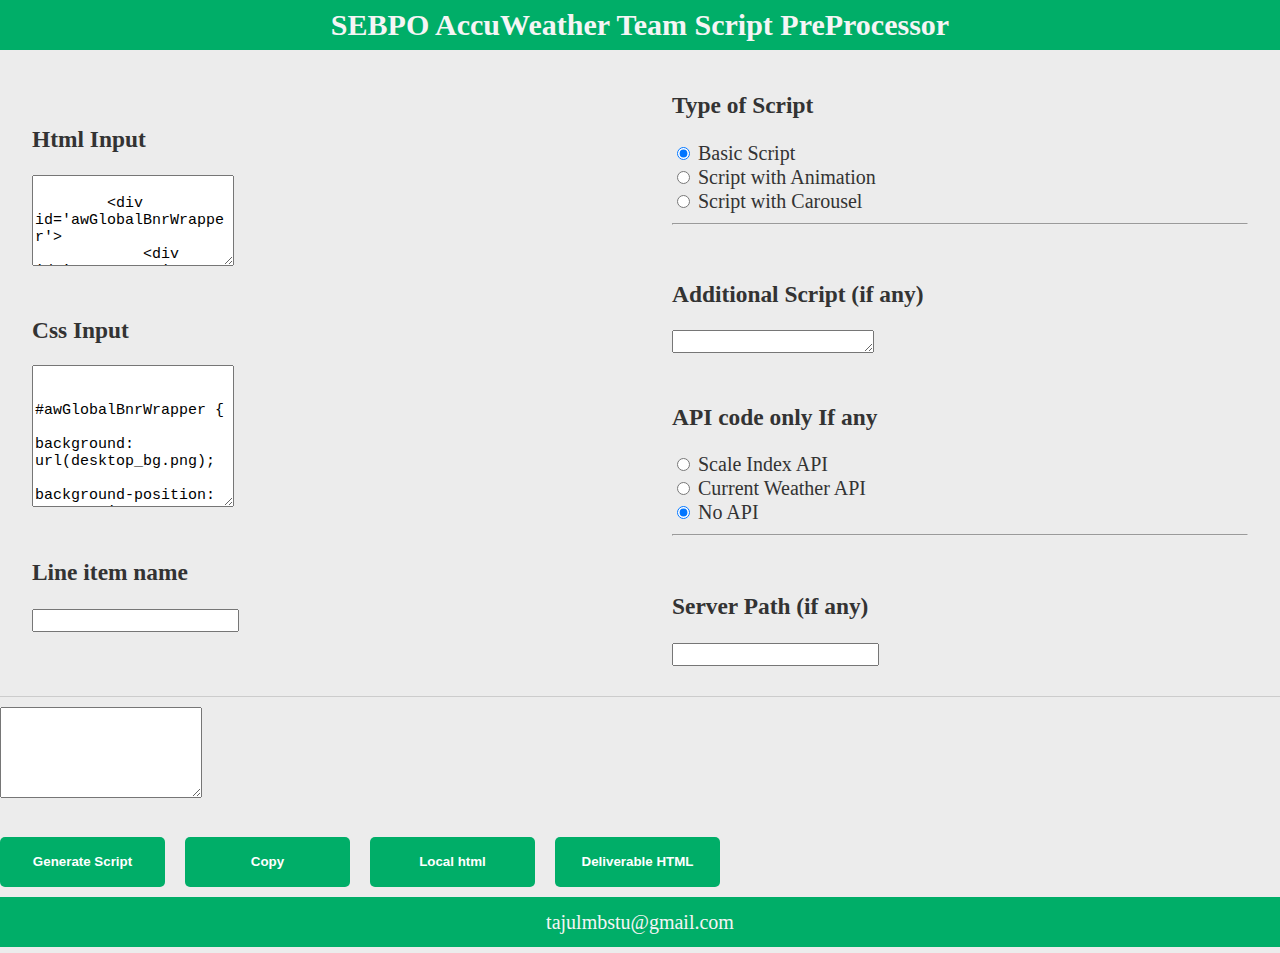
==== index.html @ 22383664 "initialized with a basic setup" ====
<!DOCTYPE html>
<html lang="en">

<head>
    <meta charset="UTF-8">
    <meta http-equiv="X-UA-Compatible" content="IE=edge">
    <meta name="viewport" content="width=device-width, initial-scale=1.0">
    <title> SEBPO AccuWeather Team Code PreProcessor </title>
    <link href="https://cdn.jsdelivr.net/npm/bootstrap@5.1.3/dist/css/bootstrap.min.css" rel="stylesheet"
        integrity="sha384-1BmE4kWBq78iYhFldvKuhfTAU6auU8tT94WrHftjDbrCEXSU1oBoqyl2QvZ6jIW3" crossorigin="anonymous">
    <!-- customized style -->
    <link rel="stylesheet" href="./assets/css/style.css">
</head>

<body>
    <div class="grid-container">
        <header class="header">
            <h2>SEBPO AccuWeather Team Script PreProcessor</h2>
        </header>
        <main class="main">
            <div class="content">
                <div class="wrapper">
                    <div class="form-group">
                        <h3> Html Input </h3>
                        <textarea class="form-control" id="htmlInput" rows="5"></textarea>
                    </div>
                    <br />
                    <div class="form-group">
                        <h3> Css Input </h3>
                        <textarea class="form-control" id="cssInput" rows="8"></textarea>
                    </div>
                    <br />
                    <div class="form-group">
                        <h3> Line item name </h3>
                        <input class="form-control" id="lineItemName">
                    </div>
                </div>
                <div class="wrapper">
                    <div>
                        <h3> Type of Script </h3>
                        <div class="form-check form-check-inline">
                            <input class="form-check-input" type="radio" name="scriptTypeRadioOptions" id="basicScript"
                                value="basicScript" checked>
                            <label class="form-check-label" for="inlineRadio1">Basic Script</label>
                        </div>
                        <div class="form-check form-check-inline">
                            <input class="form-check-input" type="radio" name="scriptTypeRadioOptions"
                                id="scriptWithAnimation" value="scriptWithAnimation">
                            <label class="form-check-label" for="inlineRadio2"> Script with Animation </label>
                        </div>
                        <div class="form-check form-check-inline">
                            <input class="form-check-input" type="radio" name="scriptTypeRadioOptions"
                                id="scriptWithCarousel" value="scriptWithCarousel">
                            <label class="form-check-label" for="inlineRadio2"> Script with Carousel </label>
                        </div>
                        <hr />
                        <div class="form-group">
                            <textarea class="form-control" id="carouselScriptInput" rows="2"></textarea>
                        </div>
                    </div>
                    <br />
                    <div class="form-group">
                        <h3> Additional Script (if any) </h3>
                        <textarea class="form-control" id="scriptInput" rows="1"></textarea>
                    </div>
                    <br />
                    <div class="form-group">
                        <h3> API code only If any </h3>
                        <div class="form-check form-check-inline">
                            <input class="form-check-input" type="radio" name="apiType" id="scaleAPI"
                                value="scaleAPI">
                            <label class="form-check-label" for="inlineRadio1">Scale Index API</label>
                        </div>
                        <div class="form-check form-check-inline">
                            <input class="form-check-input" type="radio" name="apiType" id="currentWeather"
                                value="currentWeather">
                            <label class="form-check-label" for="inlineRadio1">Current Weather API</label>
                        </div>
                        <div class="form-check form-check-inline">
                            <input class="form-check-input" type="radio" name="apiType" id="noapi"
                                value="noapi" checked>
                            <label class="form-check-label" for="inlineRadio1">No API</label>
                        </div>
                        <hr />
                        <textarea class="form-control" id="apiScriptInput" rows="3"></textarea>
                    </div>
                    <br />
                    <div class="form-group">
                        <h3> Server Path (if any) </h3>
                        <input class="form-control" id="serverPath">
                    </div>
                </div>
                <div>
                </div>
            </div>
            <div class="container containerForOutput">
                <div class="form-group">
                    <!-- <h3> Prepared Script </h3> -->
                    <textarea class="form-control" id="output" rows="5"></textarea>
                </div>
                <br />
                <button class="button btnFade btnBlueGreen" id="getResult" onclick="showResult()">Generate
                    Script</button>
                <button class="button btnFade btnBlueGreen"
                    onclick="document.getElementById('output').select();document.execCommand('copy')">
                    Copy
                </button>
                <button class="button btnFade btnBlueGreen" id="saveAsLocalFile">Local html</button>
                <button class="button btnFade btnBlueGreen" id="saveAsDeliverableFile">Deliverable HTML</button>
                <div class="clear"></div>
            </div>
        </main>
        <footer class="footer">
            tajulmbstu@gmail.com
        </footer>
    </div>
    <!-- scripts -->
    <script src="https://cdn.jsdelivr.net/npm/bootstrap@5.1.3/dist/js/bootstrap.bundle.min.js"
        integrity="sha384-ka7Sk0Gln4gmtz2MlQnikT1wXgYsOg+OMhuP+IlRH9sENBO0LRn5q+8nbTov4+1p"
        crossorigin="anonymous"></script>
    <!-- customized script -->
    <noscript id="bannerWithAnimationWithCarouselScript">
        // click tag url
        const clickTagURL = `%%CLICK_URL_UNESC%%https://www.google.com/`;

        const unitLineItemName = ``
        // server path variable. 
        const awServerPath = ``; //set empty for local path
        // banner Wrapper element name
        const bannerWrapperName = `banner-item`;
        // click tag applied element ID
        const clickTagOnElementID = `banner-item`;
        // array of library script if needed
        const arrayOfScripts = [
            'https://code.jquery.com/jquery-3.6.0.min.js',
            'https://cdnjs.cloudflare.com/ajax/libs/OwlCarousel2/2.3.4/owl.carousel.min.js',
        ]
        // array of library script if needed
        const arrayOfCssLinks = [
            'https://cdnjs.cloudflare.com/ajax/libs/OwlCarousel2/2.3.4/assets/owl.carousel.min.css',
        ]
        const expectedLoopCount = 1; // default value 1 for no loop
        const totalAnimationTimeCount = 11000 // without loop, total second count like 12 second = 12000. default 0.

        const isApiUnit = false; // set true if any API fetched
        const isCarouselUnit = false; // set true if any API fetched
        // minified HTML with local path call
        const htmlWithoutServerPath = ``;

        // minified Css with local files call
        const cssWithoutServerPath = ``;


        // ---------------------------------------------------------------------
        // Please dont try to change the below code if you  are not a developer
        // ---------------------------------------------------------------------
        const additionalScript = () => {
            // -----------------------------------------
            // write additional code/script within this block
            if (isApiUnit) {
                fetchApiAndRenderData();
            }
            if (isCarouselUnit) {}

        }
        // multiple time animation loop handling function
        const refreshBanner = () => {
            console.log('refresh')
            var container = parent.document.getElementById(bannerWrapperName);
            // var content = container.innerHTML;
            var content = htmlWithoutServerPath
                .replaceAll('src="', `src="${awServerPath}`)
                .replaceAll(`src='`, `src='${awServerPath}`);
            if (container.innerHTML = content) {
                additionalScript();
            }
        }

        const fetchApiAndRenderData = async () => {}

        const setLoopOfbannerAnimation = () => {
            return new Promise((resolve, reject) => {
                if (expectedLoopCount > 1) {
                    for (let i = 1; i < expectedLoopCount; i++) {
                        setTimeout(() => { refreshBanner() }, totalAnimationTimeCount * i)
                        expectedLoopCount === i + 1 && resolve();
                    }
                } else {
                    resolve()
                }
            })
        }

        const formatAndInjectBanner = async () => {
            const awWebsiteNav = parent.document.querySelector(".page-subnav");
            const websiteHead = parent.document.head || parent.document.getElementsByTagName('head')[0];
            // if no server path add this css
            !awServerPath && websiteHead.insertAdjacentHTML('afterend', `<style>*{ padding: 0; margin: 0;}body{background:#ebebeb;}</style>`);

            // css append/inject method
            const injectCss = (formatedCss) => {
                const bannerStyle = parent.document.createElement('style');
                bannerStyle.type = 'text/css';
                if (bannerStyle.styleSheet) {
                    bannerStyle.styleSheet.cssText = formatedCss;
                } else {
                    bannerStyle.appendChild(parent.document.createTextNode(formatedCss));
                }
                return websiteHead.appendChild(bannerStyle);
            }
            // HTML append/inject method
            const injectHTML = (formatedHTML) => {
                let ele = document.createElement("div");
                ele.className = bannerWrapperName;
                ele.id = bannerWrapperName;
                ele.innerHTML = formatedHTML;
                return awWebsiteNav.parentNode.insertBefore(ele, awWebsiteNav.nextSibling);
            }

            // clickTag add method
            const addClickTag = () => {
                const ClickTag = parent.document.getElementById(clickTagOnElementID);
                const formatedClickTagURL = awServerPath ? clickTagURL : clickTagURL.replaceAll('%%CLICK_URL_UNESC%%', '');
                ClickTag.onclick = () => {
                    window.open(formatedClickTagURL, '_blank');
                };
            };
            // library scripts CDN inject/append method
            const injectScriptLibrary = async (librarySrcs) => {
                return new Promise(async (resolve, reject) => {
                    let myPromise = (scriptSrc) => new Promise((resolve, reject) => {
                        let scriptElement = document.createElement("script");
                        scriptElement.type = 'text/javascript';
                        scriptElement.src = scriptSrc;
                        websiteHead.appendChild(scriptElement)
                        scriptElement.onload = function () {
                            resolve(scriptSrc)
                        }
                    })

                    for (let index = 0; index < librarySrcs.length; index++) {
                        let result = await myPromise(librarySrcs[index])
                        if (result === librarySrcs[librarySrcs.length - 1]) {
                            resolve(result)
                        }
                    }
                })
            };

            // Css library CDN inject/append method
            const injectCssLibrary = (librarySrcs) => {
                return new Promise(async (resolve, reject) => {
                    let cssLinkPromise = (linkRef) => new Promise((resolve, reject) => {
                        let cssLinkElement = document.createElement("link");
                        cssLinkElement.rel = 'stylesheet';
                        cssLinkElement.href = linkRef;
                        websiteHead.appendChild(cssLinkElement)
                        cssLinkElement.onload = function () {
                            resolve(linkRef)
                        }
                    })

                    for (let index = 0; index < librarySrcs.length; index++) {
                        let linkAppendResult = await cssLinkPromise(librarySrcs[index])
                        if (linkAppendResult === librarySrcs[librarySrcs.length - 1]) {
                            resolve(linkAppendResult)
                        }
                    }
                })
            };

            try {
                const callInjectScriptLibrary = await injectScriptLibrary(arrayOfScripts);
                const callInjectCssLibrary = await injectCssLibrary(arrayOfCssLinks);
                // format minified HTML with serverPath
                const htmlWithServerPath = await htmlWithoutServerPath
                    .replaceAll('src="', `src="${awServerPath}`)
                    .replaceAll(`src='`, `src='${awServerPath}`)
                    .replaceAll(`poster="`, `poster="${awServerPath}`)
                    .replaceAll(`poster='`, `poster='${awServerPath}`);
                // format minified CSS with serverPath
                const cssWithServerPath = await cssWithoutServerPath
                    .replaceAll(`url(`, `url(${awServerPath}`)
                    .replaceAll(`url('`, `url('${awServerPath}`)
                    .replaceAll(`url("`, `url("${awServerPath}`)
                    .replaceAll(`@import url(${awServerPath}`, `@import url(`)
                    .replaceAll(`@import url("${awServerPath}`, `@import url("`)
                    .replaceAll(`@import url('${awServerPath}`, `@import url('`);
                // inject CSS
                const callInjectCss = await injectCss(cssWithServerPath)
                // preparing loader images list
                const collectImageFromCss = await cssWithoutServerPath.match(/[\w-]+\.(jpg|png|jpeg|gif)/g);
                const collectImageFromHtml = await htmlWithoutServerPath.match(/[\w-]+\.(jpg|png|jpeg|gif)/g);
                const allImageArrayWithoutServerPath = await ((collectImageFromCss, collectImageFromHtml) => { return [...new Set(collectImageFromHtml ? collectImageFromCss?.concat(collectImageFromHtml) : collectImageFromCss)] })(collectImageFromCss, collectImageFromHtml);
                const awBannerImageArrayWithPath = await allImageArrayWithoutServerPath?.map(image => awServerPath + image);
                // call image Loader and inject HTML
                const loadImagesAndInjectHTML = await ((loaderImages) => {
                    let uploadImagesCount = 0;
                    return new Promise((resolve, reject) => {
                        loaderImages.forEach((imgSrc) => {
                            let newImgTag = parent.document.createElement('img');
                            newImgTag.src = imgSrc;
                            newImgTag.addEventListener('load', () => {
                                newImgTag.remove();
                                uploadImagesCount++;
                                if (loaderImages.length == uploadImagesCount) {
                                    // console.log(loaderImages)
                                    //  resolve(injectCss(cssWithServerPath))
                                    resolve(injectHTML(htmlWithServerPath))
                                }
                            });
                        });
                    })
                })(awBannerImageArrayWithPath);

                // call click Tag adder method
                const callAddClickTag = await ((injectedHtml) => {
                    // console.log(injectedHtml)
                    return addClickTag()
                })(loadImagesAndInjectHTML)
                const loadAditionalScript = await additionalScript();
                const callSetLoopOfbannerAnimation = await setLoopOfbannerAnimation()

                await (() => {
                    // set local html title name not AW site
                    !parent.document.title && (parent.document.title = unitLineItemName.replaceAll('_', ' '));
                    // check the screen to load the banner again
                    parent.window.addEventListener('resize', function (event) {
                        var newWidth = parent.window.innerWidth;
                        var newHeight = parent.window.innerHeight;
                        if (newWidth === 1024 || newWidth === 768 || newWidth === 414 || newWidth === 375 || newWidth === 360 || newWidth === 320) {
                            return parent.location.reload();
                        }
                    });
                    // additional code add below if needed
                    // -----------------------------------

                })()

            } catch (error) {
                console.log(error)
            }
        } // formatAndInjectBanner method end

        // call inject banner method
        formatAndInjectBanner();
    </noscript>
    <noscript id="bannerStandardScript">
        // click tag url
        const clickTagURL = `%%CLICK_URL_UNESC%%https://www.google.com/`;

        const unitLineItemName = ``
        // server path variable. 
        const awServerPath = ``; //set empty for local path
        // banner Wrapper element name
        const bannerWrapperName = `banner-item`;
        // click tag applied element ID
        const clickTagOnElementID = `banner-item`;

        // minified HTML with local path call
        const htmlWithoutServerPath = ``;

        // minified Css with local files call
        const cssWithoutServerPath = ``;

        // ---------------------------------------------------------------------
        // Please dont try to change the below code if you  are not a developer
        // ---------------------------------------------------------------------
        const additionalScript = () => { }

        const formatAndInjectBanner = async () => {
            const awWebsiteNav = parent.document.querySelector(".page-subnav");
            const websiteHead = parent.document.head || parent.document.getElementsByTagName('head')[0];
            // if no server path add this css
            !awServerPath && websiteHead.insertAdjacentHTML('afterend', `<style>*{ padding: 0; margin: 0;}body{background:#ebebeb;}</style>`);

            // css append/inject method
            const injectCss = (formatedCss) => {
                const bannerStyle = parent.document.createElement('style');
                bannerStyle.type = 'text/css';
                if (bannerStyle.styleSheet) {
                    bannerStyle.styleSheet.cssText = formatedCss;
                } else {
                    bannerStyle.appendChild(parent.document.createTextNode(formatedCss));
                }
                return websiteHead.appendChild(bannerStyle);
            }
            // HTML append/inject method
            const injectHTML = (formatedHTML) => {
                let ele = document.createElement("div");
                ele.className = bannerWrapperName;
                ele.id = bannerWrapperName;
                ele.innerHTML = formatedHTML;
                return awWebsiteNav.parentNode.insertBefore(ele, awWebsiteNav.nextSibling);
            }

            // clickTag add method
            const addClickTag = () => {
                const ClickTag = parent.document.getElementById(clickTagOnElementID);
                const formatedClickTagURL = awServerPath ? clickTagURL : clickTagURL.replaceAll('%%CLICK_URL_UNESC%%', '');
                ClickTag.onclick = () => {
                    window.open(formatedClickTagURL, '_blank');
                };
            };

            try {
                // format minified HTML with serverPath
                const htmlWithServerPath = await htmlWithoutServerPath
                    .replaceAll('src="', `src="${awServerPath}`)
                    .replaceAll(`src='`, `src='${awServerPath}`)
                    .replaceAll(`poster="`, `poster="${awServerPath}`)
                    .replaceAll(`poster='`, `poster='${awServerPath}`);
                // format minified CSS with serverPath
                const cssWithServerPath = await cssWithoutServerPath
                    .replaceAll(`url(`, `url(${awServerPath}`)
                    .replaceAll(`url('`, `url('${awServerPath}`)
                    .replaceAll(`url("`, `url("${awServerPath}`)
                    .replaceAll(`@import url(${awServerPath}`, `@import url(`)
                    .replaceAll(`@import url("${awServerPath}`, `@import url("`)
                    .replaceAll(`@import url('${awServerPath}`, `@import url('`);
                // inject CSS
                const callInjectCss = await injectCss(cssWithServerPath)
                // preparing loader images list
                const collectImageFromCss = await cssWithoutServerPath.match(/[\w-]+\.(jpg|png|jpeg|gif)/g);
                const collectImageFromHtml = await htmlWithoutServerPath.match(/[\w-]+\.(jpg|png|jpeg|gif)/g);
                const allImageArrayWithoutServerPath = await ((collectImageFromCss, collectImageFromHtml) => { return [...new Set(collectImageFromHtml ? collectImageFromCss?.concat(collectImageFromHtml) : collectImageFromCss)] })(collectImageFromCss, collectImageFromHtml);
                const awBannerImageArrayWithPath = await allImageArrayWithoutServerPath?.map(image => awServerPath + image);
                // call image Loader and inject HTML
                const loadImagesAndInjectHTML = await ((loaderImages) => {
                    let uploadImagesCount = 0;
                    return new Promise((resolve, reject) => {
                        loaderImages.forEach((imgSrc) => {
                            let newImgTag = parent.document.createElement('img');
                            newImgTag.src = imgSrc;
                            newImgTag.addEventListener('load', () => {
                                newImgTag.remove();
                                uploadImagesCount++;
                                if (loaderImages.length == uploadImagesCount) {
                                    resolve(injectHTML(htmlWithServerPath))
                                }
                            });
                        });
                    })
                })(awBannerImageArrayWithPath);

                // call click Tag adder method
                const callAddClickTag = await ((injectedHtml) => {
                    // console.log(injectedHtml)
                    return addClickTag()
                })(loadImagesAndInjectHTML)
                const loadAditionalScript = await additionalScript();

                await (() => {
                    // set local html title name not AW site
                    !parent.document.title && (parent.document.title = unitLineItemName.replaceAll('_', ' '));
                    // check the screen to load the banner again
                    parent.window.addEventListener('resize', function (event) {
                        var newWidth = parent.window.innerWidth;
                        var newHeight = parent.window.innerHeight;
                        if (newWidth === 1024 || newWidth === 768 || newWidth === 414 || newWidth === 375 || newWidth === 360 || newWidth === 320) {
                            return parent.location.reload();
                        }
                    });
                    // additional code add below if needed
                    // -----------------------------------

                })()

            } catch (error) {
                console.log(error)
            }
        } // formatAndInjectBanner method end

        // call inject banner method
        formatAndInjectBanner();
    </noscript>
    <noscript id="bannerWithAnimationWithoutCarouselScript">
        // click tag url
        const clickTagURL = `%%CLICK_URL_UNESC%%https://www.google.com/`;
       
        const unitLineItemName = ``
        // server path variable. 
        const awServerPath = ``; //set empty for local path
        // banner Wrapper element name
        const bannerWrapperName = `banner-item`;
        // click tag applied element ID
        const clickTagOnElementID = `banner-item`;
       
        const expectedLoopCount = 1; // default value 1 for no loop
        const totalAnimationTimeCount = 11000 // without loop, total second count like 12 second = 12000. default 0.
       
        const isApiUnit = true; // set true if any API fetched
        // minified HTML with local path call
        const htmlWithoutServerPath = ``;
       
        // minified Css with local files call
        const cssWithoutServerPath = ``;
       
        // ---------------------------------------------------------------------
        // Please dont try to change the below code if you  are not a developer
        // ---------------------------------------------------------------------
        const additionalScript = () => {
            if (isApiUnit) {
                fetchApiAndRenderData();
            }
       
        }
        // multiple time animation loop handling function
        const refreshBanner = () => {
            console.log('refresh')
            var container = parent.document.getElementById(bannerWrapperName);
            // var content = container.innerHTML;
            var content = htmlWithoutServerPath
                .replaceAll('src="', `src="${awServerPath}`)
                .replaceAll(`src='`, `src='${awServerPath}`);
            if (container.innerHTML = content) {
                additionalScript();
            }
        }
       
        const fetchApiAndRenderData = async () => {}
       
        const setLoopOfbannerAnimation = () => {
            return new Promise((resolve, reject) => {
                if (expectedLoopCount > 1) {
                    for (let i = 1; i < expectedLoopCount; i++) {
                        setTimeout(() => { refreshBanner() }, totalAnimationTimeCount * i)
                        expectedLoopCount === i + 1 && resolve();
                    }
                } else {
                    resolve()
                }
            })
        }
       
        const formatAndInjectBanner = async () => {
            const awWebsiteNav = parent.document.querySelector(".page-subnav");
            const websiteHead = parent.document.head || parent.document.getElementsByTagName('head')[0];
            // if no server path add this css
            !awServerPath && websiteHead.insertAdjacentHTML('afterend', `<style>*{ padding: 0; margin: 0;}body{background:#ebebeb;}</style>`);
       
            // css append/inject method
            const injectCss = (formatedCss) => {
                const bannerStyle = parent.document.createElement('style');
                bannerStyle.type = 'text/css';
                if (bannerStyle.styleSheet) {
                    bannerStyle.styleSheet.cssText = formatedCss;
                } else {
                    bannerStyle.appendChild(parent.document.createTextNode(formatedCss));
                }
                return websiteHead.appendChild(bannerStyle);
            }
            // HTML append/inject method
            const injectHTML = (formatedHTML) => {
                let ele = document.createElement("div");
                ele.className = bannerWrapperName;
                ele.id = bannerWrapperName;
                ele.innerHTML = formatedHTML;
                return awWebsiteNav.parentNode.insertBefore(ele, awWebsiteNav.nextSibling);
            }
       
            // clickTag add method
            const addClickTag = () => {
                const ClickTag = parent.document.getElementById(clickTagOnElementID);
                const formatedClickTagURL = awServerPath ? clickTagURL : clickTagURL.replaceAll('%%CLICK_URL_UNESC%%', '');
                ClickTag.onclick = () => {
                    window.open(formatedClickTagURL, '_blank');
                };
            };
       
            try {
                // format minified HTML with serverPath
                const htmlWithServerPath = await htmlWithoutServerPath
                    .replaceAll('src="', `src="${awServerPath}`)
                    .replaceAll(`src='`, `src='${awServerPath}`)
                    .replaceAll(`poster="`, `poster="${awServerPath}`)
                    .replaceAll(`poster='`, `poster='${awServerPath}`);
                // format minified CSS with serverPath
                const cssWithServerPath = await cssWithoutServerPath
                    .replaceAll(`url(`, `url(${awServerPath}`)
                    .replaceAll(`url('`, `url('${awServerPath}`)
                    .replaceAll(`url("`, `url("${awServerPath}`)
                    .replaceAll(`@import url(${awServerPath}`, `@import url(`)
                    .replaceAll(`@import url("${awServerPath}`, `@import url("`)
                    .replaceAll(`@import url('${awServerPath}`, `@import url('`);
                // inject CSS
                const callInjectCss = await injectCss(cssWithServerPath)
                // preparing loader images list
                const collectImageFromCss = await cssWithoutServerPath.match(/[\w-]+\.(jpg|png|jpeg|gif)/g);
                const collectImageFromHtml = await htmlWithoutServerPath.match(/[\w-]+\.(jpg|png|jpeg|gif)/g);
                const allImageArrayWithoutServerPath = await ((collectImageFromCss, collectImageFromHtml) => { return [...new Set(collectImageFromHtml ? collectImageFromCss?.concat(collectImageFromHtml) : collectImageFromCss)] })(collectImageFromCss, collectImageFromHtml);
                const awBannerImageArrayWithPath = await allImageArrayWithoutServerPath?.map(image => awServerPath + image);
                // call image Loader and inject HTML
                const loadImagesAndInjectHTML = await ((loaderImages) => {
                    let uploadImagesCount = 0;
                    return new Promise((resolve, reject) => {
                        loaderImages.forEach((imgSrc) => {
                            let newImgTag = parent.document.createElement('img');
                            newImgTag.src = imgSrc;
                            newImgTag.addEventListener('load', () => {
                                newImgTag.remove();
                                uploadImagesCount++;
                                if (loaderImages.length == uploadImagesCount) {
                                    resolve(injectHTML(htmlWithServerPath))
                                }
                            });
                        });
                    })
                })(awBannerImageArrayWithPath);
       
                // call click Tag adder method
                const callAddClickTag = await ((injectedHtml) => {
                    // console.log(injectedHtml)
                    return addClickTag()
                })(loadImagesAndInjectHTML)
                const loadAditionalScript = await additionalScript();
                const callSetLoopOfbannerAnimation = await setLoopOfbannerAnimation()
       
                await (() => {
                    // set local html title name not AW site
                    !parent.document.title && (parent.document.title = unitLineItemName.replaceAll('_', ' '));
                    // check the screen to load the banner again
                    parent.window.addEventListener('resize', function (event) {
                        var newWidth = parent.window.innerWidth;
                        var newHeight = parent.window.innerHeight;
                        if (newWidth === 1024 || newWidth === 768 || newWidth === 414 || newWidth === 375 || newWidth === 360 || newWidth === 320) {
                            return parent.location.reload();
                        }
                    });
                    // additional code add below if needed
                    // -----------------------------------
       
                })()
       
            } catch (error) {
                console.log(error)
            }
        } // formatAndInjectBanner method end
       
        // call inject banner method
        formatAndInjectBanner();
    </noscript>
    <noscript id="scaleIndexApiDefault">
        // Scale index API
        let apiKey = `103cf8ebc1de4830a8b773a59680a59d`
        let cityCode = parent?.currentLocation?.key ? parent?.currentLocation?.key : `347936`;
        let apiUrl = `https://api.accuweather.com/indices/v1/daily/5day/${cityCode}/17?apikey=${apiKey}&details=true`
        let renderInClassName = `.apiDataArea`
       
        // set fetch api data in template
        const dataInTemplate = ((data, renderInClass) => {
            // console.log(data)
            let size = 2;
            let selectedData = data.slice(0, size)
            let template = selectedData.map((item, index) => {
                let value = Math.trunc(item.Value)
                let maxLengthOfText = 90
                let formateText = item.Text.length > maxLengthOfText ? item.Text.substring(0, maxLengthOfText) + "..." : item.Text;
                // console.log(item.Text)
       
                // console.log(item)
                return `<div class="single">
                            <div class="wrapSVG">
                            <ul class="scale C1 active">
                                ${value > 9 ? `<li style="background:#00a7e1"></li>` : `<li></li>`}
                                ${value > 8 ? `<li style="background:#00a7e1"></li>` : `<li></li>`}
                                ${value > 7 ? `<li style="background:#00a7e1"></li>` : `<li></li>`}
                                ${value > 6 ? `<li style="background:#00a7e1"></li>` : `<li></li>`}
                                ${value > 5 ? `<li style="background:#00a7e1"></li>` : `<li></li>`}
                                ${value > 4 ? `<li style="background:#00a7e1"></li>` : `<li></li>`}
                                ${value > 3 ? `<li style="background:#00a7e1"></li>` : `<li></li>`}
                                ${value > 2 ? `<li style="background:#00a7e1"></li>` : `<li></li>`}
                                ${value > 1 ? `<li style="background:#00a7e1"></li>` : `<li></li>`}
                                ${value > 0 ? `<li style="background:#00a7e1"></li>` : `<li></li>`}
                            </ul>
                            </div>
                            <div class="details">
                            <p class="module-header">${index > 0 ? "Tomorrow" : "Today"}</p>
                            <h6>${item.Category}</h6>  <span>${formateText}</span>
                            </div>
                        </div>
                        `
            }).join("");
            if (selectedData) {
                render(template, parent.document.querySelector(renderInClass));
       
            }
        });
        // render template in selected node
        let render = function (template, givenNode) {
            if (template && givenNode) {
                givenNode.innerHTML = template;
            } else {
                console.log('Given node missing')
            }
        };
        // fetch api data
        const fetchApiData = async (url) => {
            let response = await fetch(url);
            if (response.ok) {
                let jsonData = await response.json();
                return jsonData
            } else {
                console.log('error' + response.status);
            }
        };
        // Main method for loading data with template inside specific div
        try {
            const response = await fetchApiData(apiUrl);
            await dataInTemplate(response, renderInClassName)
        }
        catch (err) {
            console.log(err)
        }
    </noscript>
    <noscript id="currentWeatherApiDefault">
        // current weather API
        let apiKey = '103cf8ebc1de4830a8b773a59680a59d'
        let cityCode = '342720';
        let apiUrl = `https://api.accuweather.com/currentconditions/v1/${cityCode}.json?apikey=${apiKey}&details=true`
        let renderInClassName = '#apiDataArea'

        // set fetch api data in template
        const dataInTemplate = ((data, renderInClass) => {
            let selectedData = data[0]
            // let template = `<div id='mWebCopyBG'></div><div class='copy'><span class='temperatureValue'>${selectedData}</span><sup class='unit'>&#8457;</sup></div><div id='logoBG'></div>`
            let template = `<div class='weatherText'>${selectedData?.WeatherText}</div><div class='weatherIcon'><img class="weatherIcon" src='https://www.accuweather.com/images/weathericons/${selectedData?.WeatherIcon}.svg' alt=""></div><div class='temperature'><div class='temperatureValue'>${selectedData?.Temperature.Imperial.Value}</div><div class='degree'>&#176;</div><div class='unit'>${selectedData?.Temperature.Imperial.Unit}</div></div><div class="realfeelText">RealFeel® ${selectedData?.RealFeelTemperature.Imperial.Value}<span>&#176;</span></div>`

            if (selectedData) {
                render(template, parent.document.querySelector(renderInClass));
            }
        });
        // render template in selected node
        let render = function (template, givenNode) {
            givenNode.innerHTML = template;
        };
        // fetch api data
        const fetchApiData = async (url) => {
            let response = await fetch(url);
            if (response.ok) {
                let jsonData = await response.json();
                return jsonData
            } else {
                console.log('error' + response.status);
            }
        };

        // Main method for loading data with template inside specific div
        try {
            const response = await fetchApiData(apiUrl);
            await dataInTemplate(response, renderInClassName)
        }
        catch (err) {
            console.log(err)
        }
    </noscript>
    <noscript id="carouselDefaultScript">
        parent.$('#awGlobalBnrWrapper .owl-carousel').owlCarousel({
            // rtl: true,
            // center: true,
            smartSpeed: 1200,
            //items: 1,
            //margin: 13,
            nav: true,
            // navText: ['<span class='arrow arrow-left'></span>','<span class='arrow arrow-right'></span>'],
            //dots: false,
            //animateOut: 'fadeOut',
            //animateIn: 'fadeIn'
            margin: 0,
            loop: true,
            autoWidth: true,
            items: 1
        })
    </noscript>
    <noscript id="defaultHtmlForBasicScript">
        <div id='awGlobalBnrWrapper'>
            <div id='awBnrCreativeContent'></div>
        </div>
    </noscript>
    <noscript id="defaultCssForBasicScript">
        #awGlobalBnrWrapper {
            background: url(desktop_bg.png);
            background-position: center !important;
            background-size: cover !important;
            background-repeat: no-repeat !important;
            width: 100%;
            height: 300px;
            margin: 0 auto;
            position: relative;
            margin-bottom: 16px;
            margin-top: 0;
            cursor: pointer
        }

        #awGlobalBnrWrapper #awBnrCreativeContent {
            width: 960px;
            height: 300px;
            margin: 0 auto;
            background: url(desktop_content.png);
            background-position: center !important;
            background-repeat: no-repeat !important;
            position: relative;
            top: 0;
            overflow-x: hidden;
            z-index: 0
        }

        #awGlobalBnrWrapper #awBnrCreativeContent:hover {
            cursor: pointer
        }

        @media(max-width:979px) {
            #awGlobalBnrWrapper {
                margin-bottom: 16px;
                margin-top: 0;
                height: 300px;
                background: url(iPad_bg.png)
            }

            #awGlobalBnrWrapper #awBnrCreativeContent {
                position: relative;
                width: 768px;
                height: 300px;
                top: 0;
                right: 0;
                background: url(iPad_content.png)
            }
        }

        @media (max-width:767px) {
            #awGlobalBnrWrapper {
                margin-bottom: 12px;
                margin-top: 0;
                height: 250px;
                background: url(iPhone_bg.png);
            }

            #awGlobalBnrWrapper #awBnrCreativeContent {
                background: url(iPhone_content.png);
                height: 250px;
                width: 100%;
                margin: 0 auto;
                top: 0;
                max-width: 414px;
            }
        }

        @media(max-width:360px) {
            #awGlobalBnrWrapper #awBnrCreativeContent {
                background-size: contain;
                width: 100%;
            }
        }

        @media(max-width:320px) {
            #awGlobalBnrWrapper #awBnrCreativeContent {
                width: 100%;
                background-size: contain;
            }

        }
    </noscript>
    <noscript id="defaultHTMLForCarouselScript">
        <div id='awGlobalBnrWrapper'>
            <div id='awInnerBnrWrapper'>
                <div id='awBnrCreativeContent'>
                </div>
            </div>
            <div class='carouselWrapper'>
                <div class='productsWrap'>
                  <div class='owl-carousel'><a target='_blank'
                      href='https://www.familydollar.com/twin-size-embossed-velvet-plush-blankets/FD500453/' class='item'><img
                        src='product1.png'></a><a target='_blank'
                      href='https://www.familydollar.com/just-be-assorted-ladies-microfiber-terry-clog-slippers-size-m/FD899507/'
                      class='item'><img src='product2.png'></a><a target='_blank'
                      href='https://www.amazon.com/Cromoncent-Women-Casual-Flannel-Lounge/dp/B01N1TCUNC/ref=sr_1_11?crid=3QVTG38TGW8SX&dchild=1&keywords=fuzzy+pajama+pants&qid=1633984731&sprefix=fuzzy+pajama+%2Caps%2C175&sr=8-11/'
                      class='item'><img src='product3.png'></a><a target='_blank'
                      href='https://www.amazon.com/C-C-Unisex-Anti-Slip-Touchscreen-Texting/dp/B0789W67KP/ref=sr_1_7?dchild=1&keywords=fuzzy+gloves&qid=1633984694&sr=8-7/'
                      class='item'><img src='product4.png'></a><a target='_blank'
                      href='https://www.amazon.com/Pairs-Socks-Fluffy-Winter-Slipper/dp/B09BHQ2S4Y/ref=sr_1_63?dchild=1&keywords=fuzzy+socks&qid=1633984659&sr=8-63/'
                      class='item'><img src='product5.png'></a></div>
                </div>
              </div>
        </div>
    </noscript>
    <noscript id="defaultCssForCarouselScript">
        #awGlobalBnrWrapper {
            background: url(desktop_bg.png);
            background-position: center !important;
            background-size: cover !important;
            background-repeat: no-repeat !important;
            width: 100%;
            height: 300px;
            margin: 0 auto;
            position: relative;
            margin-bottom: 16px;
            margin-top: 0;
            cursor: pointer
        }

        #awGlobalBnrWrapper #awBnrCreativeContent {
            width: 960px;
            height: 300px;
            margin: 0 auto;
            background: url(desktop_content.png);
            background-position: center !important;
            background-repeat: no-repeat !important;
            position: relative;
            top: 0;
            overflow-x: hidden;
            z-index: 0
        }

        #awGlobalBnrWrapper #awBnrCreativeContent:hover {
            cursor: pointer
        }

        @media(max-width:979px) {
            #awGlobalBnrWrapper {
                margin-bottom: 16px;
                margin-top: 0;
                height: 300px;
                background: url(iPad_bg.png)
            }

            #awGlobalBnrWrapper #awBnrCreativeContent {
                position: relative;
                width: 768px;
                height: 300px;
                top: 0;
                right: 0;
                background: url(iPad_content.png)
            }
        }

        @media (max-width:767px) {
            #awGlobalBnrWrapper {
                margin-bottom: 12px;
                margin-top: 0;
                height: 250px;
                background: url(iPhone_bg.png);
            }

            #awGlobalBnrWrapper #awBnrCreativeContent {
                background: url(iPhone_content.png);
                height: 250px;
                width: 100%;
                margin: 0 auto;
                top: 0;
                max-width: 414px;
            }
        }

        @media(max-width:360px) {
            #awGlobalBnrWrapper #awBnrCreativeContent {
                background-size: contain;
                width: 100%;
            }
        }

        @media(max-width:320px) {
            #awGlobalBnrWrapper #awBnrCreativeContent {
                width: 100%;
                background-size: contain;
            }

        }

        /*  */

        #awGlobalBnrWrapper .carouselWrapper {
            /* transform: translate(-482px,27px); */
            transform: translate(-421px, 21px);
            border: 5px solid RGB(253, 254, 255, 0.5);
            border-radius: 10px;
            box-sizing: content-box;
        }

        #awGlobalBnrWrapper .carouselWrapper,
        #awGlobalBnrWrapper .productsWrap,
        #awGlobalBnrWrapper .owl-carousel .owl-stage-outer,
        #awGlobalBnrWrapper .owl-carousel .owl-item,
        #awGlobalBnrWrapper .owl-carousel .owl-item a {
            width: 248px;
            height: 248px;
        }

        #awGlobalBnrWrapper .owl-next,
        #awGlobalBnrWrapper .owl-prev {
            position: absolute;
            width: 40px;
            height: 40px;
            margin-top: -20px;
        }

        #awGlobalBnrWrapper .owl-prev {
            left: -57px
        }

        #awGlobalBnrWrapper .owl-next {
            right: -57px
        }

        /* ----- */
        #awGlobalBnrWrapper .carouselWrapper {
            position: absolute;
            left: 50%;
            top: 0;
        }

        #awGlobalBnrWrapper .productsWrap {
            position: absolute;
            left: 0;
            right: 0;
            margin: auto;
        }

        #awGlobalBnrWrapper .owl-carousel .owl-stage-outer {
            margin-top: 0px;
        }

        #awGlobalBnrWrapper .owl-carousel .owl-item {
            margin-top: 0
        }

        #awGlobalBnrWrapper .owl-carousel .owl-item a {
            display: block;
            margin-right: 0;
            margin-top: 0
        }

        #awGlobalBnrWrapper .owl-carousel .owl-item img {
            width: auto;
            margin: 0 auto
        }

        #awGlobalBnrWrapper .owl-next,
        #awGlobalBnrWrapper .owl-prev {
            position: absolute;
            top: 50%;
            background: url(arrow.png) no-repeat;
            background-size: contain;
            opacity: 1;
            transition: .5s
        }

        #awGlobalBnrWrapper .owl-nav button:active,
        #awGlobalBnrWrapper .owl-nav button:focus {
            outline: 0
        }

        #awGlobalBnrWrapper .owl-nav button span {
            display: none
        }

        #awGlobalBnrWrapper .owl-prev {
            -webkit-transform: rotate(180deg);
            -ms-transform: rotate(180deg);
            transform: rotate(180deg)
        }



        #awGlobalBnrWrapper .no-js .owl-carousel,
        .owl-carousel.owl-loaded {
            height: inherit;
        }

        @media(max-width:979px) {
            #awGlobalBnrWrapper .carouselWrapper,
            #awGlobalBnrWrapper .productsWrap,
            #awGlobalBnrWrapper .owl-carousel .owl-stage-outer,
            #awGlobalBnrWrapper .owl-carousel .owl-item,
            #awGlobalBnrWrapper .owl-carousel .owl-item a {
                width: 173px;
                height: 186px;
            }
            #awGlobalBnrWrapper .carouselWrapper {
                transform: translate(145px, 52px);
            }


            #awGlobalBnrWrapper .owl-carousel .owl-stage-outer {
                margin-top: 0px
            }

            #awGlobalBnrWrapper .owl-carousel .owl-item a {
                display: block;
                margin-right: 0;
                margin-top: 0
            }

            #awGlobalBnrWrapper .owl-next,
            #awGlobalBnrWrapper .owl-prev {
                width: 33px;
                height: 33px;
                margin-top: -16px;
                
            }

            #awGlobalBnrWrapper .owl-prev {
                left: -50px
            }

            #awGlobalBnrWrapper .owl-next {
                right: -50px
            }
        }

        @media (max-width:420px) {

            #awGlobalBnrWrapper .carouselWrapper {
                transform: translate(53px, 48px);
                border: 5px solid RGB(253, 254, 255, 0.5);
                border-radius: 8px;
                box-sizing: content-box;
            }

            #awGlobalBnrWrapper .carouselWrapper,
            #awGlobalBnrWrapper .owl-carousel .owl-stage-outer,
            #awGlobalBnrWrapper .owl-carousel .owl-item a,
            #awGlobalBnrWrapper .owl-carousel .owl-item img,
            #awGlobalBnrWrapper .productsWrap {
                width: 117px;
                height: 117px;
            }

            #awGlobalBnrWrapper .owl-next,
            #awGlobalBnrWrapper .owl-prev {
                width: 19px;
                height: 19px;
                bottom: -35px;
                top: auto;
                margin-top: auto;
            }

            #awGlobalBnrWrapper .owl-prev {
                left: 10%;
            }

            #awGlobalBnrWrapper .owl-next {
                right: 10%;
            }

            /*  */
            #awGlobalBnrWrapper .carouselWrapper {
                position: absolute;
                left: 50%;
            }

            #awGlobalBnrWrapper .productsWrap {
                position: absolute;
                left: 0;
                right: 0;
                margin: auto
            }

            #awGlobalBnrWrapper .owl-carousel .owl-stage-outer {
                margin-top: 0px
            }

            #awGlobalBnrWrapper .owl-carousel .owl-item {
                display: block;
                margin-right: 0;
                min-height: 117px;
                margin-top: 0px;
            }

            #awGlobalBnrWrapper .owl-carousel .owl-item a {
                display: block;
                margin-right: 0;
                margin-top: 0
            }

            #awGlobalBnrWrapper .owl-carousel .owl-item img {
                margin: 0 auto;
            }

            #awGlobalBnrWrapper .owl-next,
            #awGlobalBnrWrapper .owl-prev {
                position: absolute;
                background: url(arrow.png) no-repeat;
                background-size: contain;
                opacity: 1;
                transition: .5s
            }

            #awGlobalBnrWrapper .owl-nav button:active,
            #awGlobalBnrWrapper .owl-nav button:focus {
                outline: 0
            }

            #awGlobalBnrWrapper .owl-nav button span {
                display: none;
            }

            #awGlobalBnrWrapper .owl-prev {
                -webkit-transform: rotate(180deg);
                -ms-transform: rotate(180deg);
                transform: rotate(180deg);
            }
        }

        @media(max-width:375px) {
            #awGlobalBnrWrapper .carouselWrapper {
                transform: translate(43px, 48px);
            }
        }

        @media(max-width:360px) {
            #awGlobalBnrWrapper .carouselWrapper {
                transform: translate(38px, 48px);
            }
        }

        @media(max-width:320px) {
            #awGlobalBnrWrapper .carouselWrapper {
                transform: translate(28px, 48px);
            }
        }
    </noscript>
    <script src="./assets/js/index.js"></script>
</body>

</html>
---- assets/css/style.css ----
@import url(https://fonts.googleapis.com/css?family=Josefin+Slab:100,300,400,600,700);
/*
.fonts {
  font-family: 'Josefin Slab', serif;
}
*/

html {
    font-size: 62.5%;
    /* browser default 16px  62.5 */
    box-sizing: border-box;
}

body {
    /* font-family: 'Josefin Slab', serif; */
    font-size: 20px;
    line-height: 24px;
    color: #333;
    background: #ececec;
    /* overflow: scroll; */
    height: 100vh;
    margin: 0;
}

p {
    margin-bottom: 0.5em;
}

.header {
    grid-area: header;
    background-color: #00AE68;
    color: whitesmoke;
    display: flex;
    justify-content: center;
    align-items: center;
    padding: 1rem;
}

.main {
    grid-area: main;
}

.footer {
    grid-area: footer;
    background-color: #00AE68;
    color: whitesmoke;
    display: flex;
    justify-content: center;
    align-items: center;
}

.content {
    /* padding: 20px; */
    display: flex;
    justify-content: center;
    align-items: center;
    flex-wrap: wrap;
}

.clear {
    clear: both;
}

.title {
    font-size: 2em;
    font-weight: 700;
    text-transform: uppercase;
    line-height: 1em;
    color: #00AE68;
}

.subTitle {
    margin-bottom: 0.5em;
    font-size: 1.3em;
    font-weight: 700;
    line-height: 1em;
    color: #222;
}

.wrapper {
    /* width: 600px; */
    width: 45vw;
    margin: 20px auto;
}

.container {
    padding-top: 1em;
    margin-top: 1em;
    border-top: solid 1px #CCC;
}

.grid-container {
    display: grid;
    grid-template-areas: "header""main""footer";
    grid-template-columns: 1fr;
    grid-template-rows: 5rem 1fr 5rem;
    height: 100%;
}

/* ----------------------- */

/* text field css start */

/* ----------------------- */

.field-container {
    position: relative;
    border: 1px solid #bcbaba;
    height: 50px;
    width: 320px;
    padding-left: 12px;
}

.field-placeholder {
    position: absolute;
    top: 50%;
    transform: translate(5px, -50%);
    pointer-events: none;
    transition: all 0.14s ease-in-out;
    font-size: 18px;
    color: #adadad;
}

input[type=text].field-input {
    /* color: #000; */
    border: none;
    padding: 5px;
    margin-top: 20px;
    font-size: 16px;
    display: block;
    box-sizing: border-box;
    width: 100%;
    bottom: 0px;
    background: bottom;
}

input[type=text].field-input:focus {
    outline: none;
}

input[type=text].field-input.c-fix, input[type=text].field-input:focus, input[type=text].field-input:not(:placeholder-shown) {
    border-color: transparent;
}

input[type=text].field-input.c-fix~label, input[type=text].field-input:focus~label, input[type=text].field-input:not(:placeholder-shown)~label {
    color: #646669;
    font-size: 11px;
    top: calc(30% - .5rem);
    transform: translate(5px, 0%);
}

input[type=text].field-input::-webkit-input-placeholder {
    color: transparent;
}

input[type=text].field-input::-moz-placeholder {
    color: transparent;
}

input[type=text].field-input:-ms-input-placeholder {
    color: transparent;
}

/* ----------------------- */

/* text field css end */

/* ----------------------- */

/*  */

.button {
    display: block;
    position: relative;
    float: left;
    width: 165px;
    padding: 0;
    margin: 10px 20px 10px 0;
    font-weight: 600;
    text-align: center;
    line-height: 50px;
    color: #FFF;
    border-radius: 5px;
    transition: all 0.2s;
    border: none;
}

.btnBlueGreen {
    background: #00AE68;
}

.btnFade.btnBlueGreen:hover {
    background: #21825B;
}

.form-control {
    font-size: 1.5rem !important;
}

.containerForOutput {
    padding-top: 0.5em;
    margin-top: 0.5em;
}
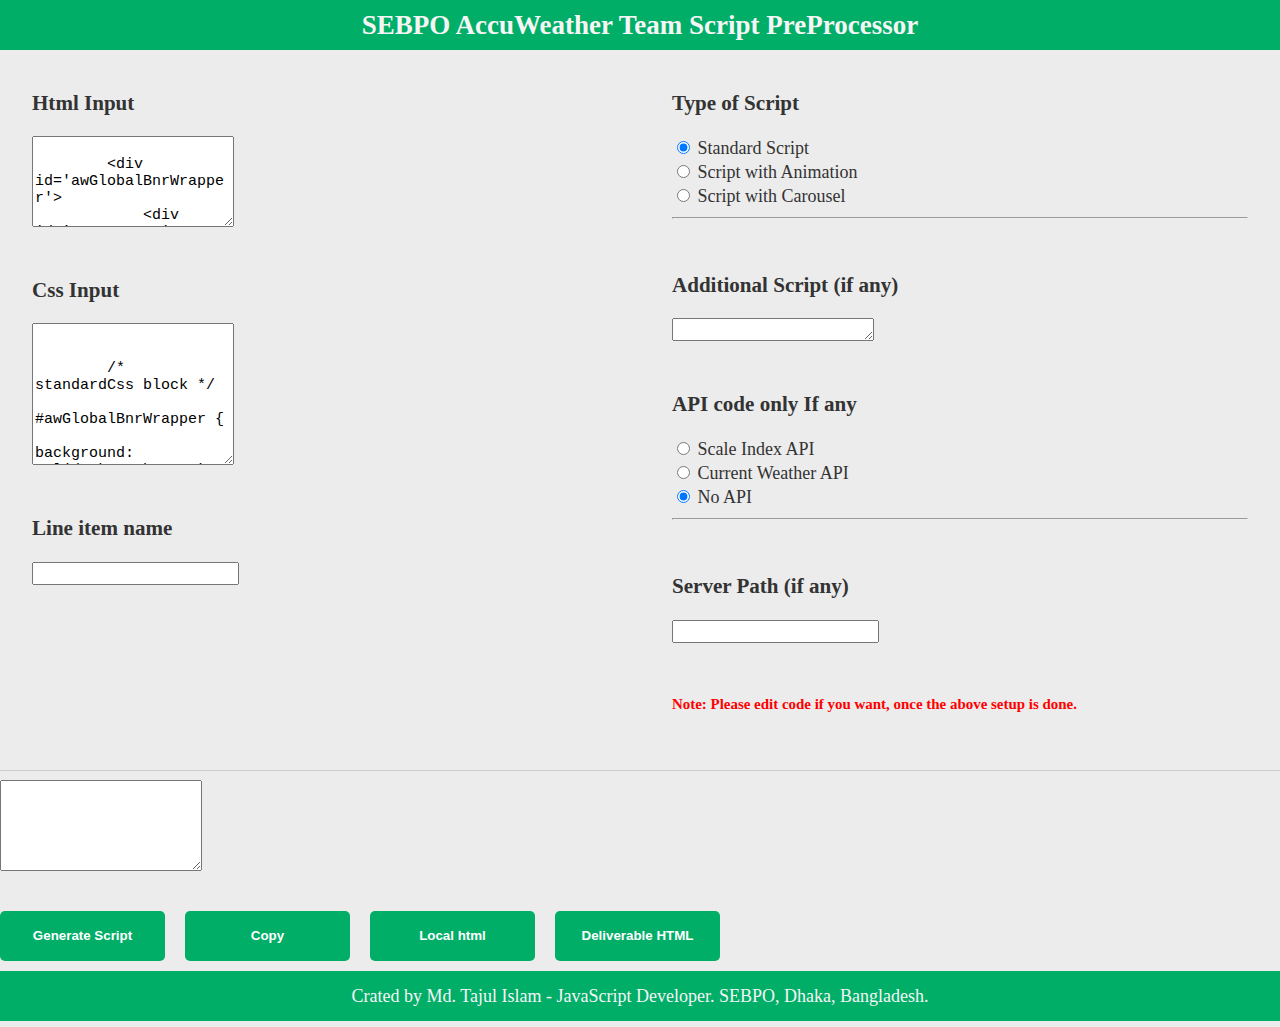
==== commit 134e7a75: "some bug fixed" ====
--- a/index.html
+++ b/index.html
@@ -5,7 +5,7 @@
     <meta charset="UTF-8">
     <meta http-equiv="X-UA-Compatible" content="IE=edge">
     <meta name="viewport" content="width=device-width, initial-scale=1.0">
-    <title> SEBPO AccuWeather Team Code PreProcessor </title>
+    <title> SEBPO AccuWeather Team Script PreProcessor </title>
     <link href="https://cdn.jsdelivr.net/npm/bootstrap@5.1.3/dist/css/bootstrap.min.css" rel="stylesheet"
         integrity="sha384-1BmE4kWBq78iYhFldvKuhfTAU6auU8tT94WrHftjDbrCEXSU1oBoqyl2QvZ6jIW3" crossorigin="anonymous">
     <!-- customized style -->
@@ -41,7 +41,7 @@
                         <div class="form-check form-check-inline">
                             <input class="form-check-input" type="radio" name="scriptTypeRadioOptions" id="basicScript"
                                 value="basicScript" checked>
-                            <label class="form-check-label" for="inlineRadio1">Basic Script</label>
+                            <label class="form-check-label" for="inlineRadio1">Standard Script</label>
                         </div>
                         <div class="form-check form-check-inline">
                             <input class="form-check-input" type="radio" name="scriptTypeRadioOptions"
@@ -56,6 +56,19 @@
                         <hr />
                         <div class="form-group">
                             <textarea class="form-control" id="carouselScriptInput" rows="2"></textarea>
+                        </div>
+                    </div>
+                    <div class="form-group" id='animationData'>
+                        <div>
+                            <h3> Loop count</h3>
+                            <input type='number' class="form-control" id="loopCount" value='1'>
+                            <p class="helpertText">1 for No loop</p>
+                        </div>
+                        <div>
+                            <h3> Loop interval </h3>
+                            <input type='number' class="form-control" id="loopInterval" value='12000'>
+                            <p class="helpertText">12000 for 12 second</p>
+
                         </div>
                     </div>
                     <br />
@@ -89,6 +102,10 @@
                         <h3> Server Path (if any) </h3>
                         <input class="form-control" id="serverPath">
                     </div>
+                    <br />
+                    <div class="form-group" style="color: red;">
+                        <h5>Note: Please edit code if you want, once the above setup is done.</h5>
+                    </div>
                 </div>
                 <div>
                 </div>
@@ -97,6 +114,7 @@
                 <div class="form-group">
                     <!-- <h3> Prepared Script </h3> -->
                     <textarea class="form-control" id="output" rows="5"></textarea>
+                    
                 </div>
                 <br />
                 <button class="button btnFade btnBlueGreen" id="getResult" onclick="showResult()">Generate
@@ -111,7 +129,7 @@
             </div>
         </main>
         <footer class="footer">
-            tajulmbstu@gmail.com
+            Crated by Md. Tajul Islam - JavaScript Developer. SEBPO, Dhaka, Bangladesh.
         </footer>
     </div>
     <!-- scripts -->
@@ -119,7 +137,7 @@
         integrity="sha384-ka7Sk0Gln4gmtz2MlQnikT1wXgYsOg+OMhuP+IlRH9sENBO0LRn5q+8nbTov4+1p"
         crossorigin="anonymous"></script>
     <!-- customized script -->
-    <noscript id="bannerWithAnimationWithCarouselScript">
+    <noscript id="carouselScript">
         // click tag url
         const clickTagURL = `%%CLICK_URL_UNESC%%https://www.google.com/`;
 
@@ -345,7 +363,7 @@
         // call inject banner method
         formatAndInjectBanner();
     </noscript>
-    <noscript id="bannerStandardScript">
+    <noscript id="standardScript">
         // click tag url
         const clickTagURL = `%%CLICK_URL_UNESC%%https://www.google.com/`;
 
@@ -474,7 +492,7 @@
         // call inject banner method
         formatAndInjectBanner();
     </noscript>
-    <noscript id="bannerWithAnimationWithoutCarouselScript">
+    <noscript id="animationScript">
         // click tag url
         const clickTagURL = `%%CLICK_URL_UNESC%%https://www.google.com/`;
        
@@ -716,7 +734,7 @@
     <noscript id="currentWeatherApiDefault">
         // current weather API
         let apiKey = '103cf8ebc1de4830a8b773a59680a59d'
-        let cityCode = '342720';
+        let cityCode = parent?.currentLocation?.key ? parent?.currentLocation?.key : `347936`;
         let apiUrl = `https://api.accuweather.com/currentconditions/v1/${cityCode}.json?apikey=${apiKey}&details=true`
         let renderInClassName = '#apiDataArea'
 
@@ -778,6 +796,8 @@
         </div>
     </noscript>
     <noscript id="defaultCssForBasicScript">
+
+        /* standardCss block */
         #awGlobalBnrWrapper {
             background: url(desktop_bg.png);
             background-position: center !important;
@@ -859,6 +879,8 @@
             }
 
         }
+
+        /* standardCss block */
     </noscript>
     <noscript id="defaultHTMLForCarouselScript">
         <div id='awGlobalBnrWrapper'>
@@ -883,144 +905,590 @@
               </div>
         </div>
     </noscript>
-    <noscript id="defaultCssForCarouselScript">
-        #awGlobalBnrWrapper {
-            background: url(desktop_bg.png);
-            background-position: center !important;
-            background-size: cover !important;
-            background-repeat: no-repeat !important;
+    <noscript id='scaleIndexAPICss'>
+        /* scaleIndexAPICss block */
+        @import url(https://fonts.googleapis.com/css2?family=Roboto:wght@400;700&display=swap);
+
+        #awGlobalBnrWrapper .apiDataArea {
             width: 100%;
-            height: 300px;
-            margin: 0 auto;
+            max-width: 307px;
+            display: flex;
+            justify-content: space-between;
+            flex-direction: column;
+            position: absolute;
+            left: 0px;
+            /* top: 140px; */
+            top: 10px;
+        }
+
+        .details {
+            margin-left: 5px
+        }
+
+        .single .details,
+        .single .details h6,
+        .single .details p,
+        .single .details span {
+            font-family: Roboto, sans-serif;
+            color: #ffffff;
+            line-height: 14px
+        }
+
+        .wrapSVG {
             position: relative;
-            margin-bottom: 16px;
-            margin-top: 0;
-            cursor: pointer
-        }
-
-        #awGlobalBnrWrapper #awBnrCreativeContent {
-            width: 960px;
-            height: 300px;
-            margin: 0 auto;
-            background: url(desktop_content.png);
-            background-position: center !important;
-            background-repeat: no-repeat !important;
-            position: relative;
-            top: 0;
-            overflow-x: hidden;
-            z-index: 0
-        }
-
-        #awGlobalBnrWrapper #awBnrCreativeContent:hover {
-            cursor: pointer
+            width: 35px;
+            float: left
+        }
+
+        .wrapSVG span {
+            position: absolute;
+            top: 40px;
+            left: 50px;
+            font-size: 15px
+        }
+
+        .single {
+            text-align: center;
+            overflow: hidden;
+            float: left;
+            padding: 0;
+            padding-right: 5px;
+            margin: 5px;
+            margin-left: 15px;
+            margin-bottom: 0px;
+        }
+
+        .single .details {
+            text-align: left;
+            margin-left: 10px
+        }
+
+        .single .details span {
+            overflow-y: scroll;
+            max-height: 60px;
+            scrollbar-width: thin;
+        }
+
+        .single img {
+            float: left;
+            display: block;
+            margin-bottom: 5px
+        }
+
+        .single p.module-header {
+            margin: 0;
+            font-size: 13px;
+            font-weight: 700;
+            margin-top: 5px
+        }
+
+        .single h6 {
+            margin: 11px 0 14px 0;
+            font-size: 18px;
+            font-weight: 700
+        }
+
+        .single>span {
+            float: left;
+            display: block;
+            width: 100%;
+            font-size: 14px
+        }
+
+        ul.scale {
+            padding: 0;
+            width: 28px;
+            list-style: none;
+            margin: 0
+        }
+
+        ul.scale li {
+            width: 100%;
+            background: #f8ef18;
+            margin-bottom: 5px;
+            height: 6px
+        }
+
+        .scale>li:nth-child(1) {
+            transition: all 5s ease
+        }
+
+        .scale>li:nth-child(2) {
+            transition: all 4.5s ease
+        }
+
+        .scale>li:nth-child(3) {
+            transition: all 4s ease
+        }
+
+        .scale>li:nth-child(4) {
+            transition: all 3.5s ease
+        }
+
+        .scale>li:nth-child(5) {
+            transition: all 3s ease
+        }
+
+        .scale>li:nth-child(6) {
+            transition: all 2.5s ease
+        }
+
+        .scale>li:nth-child(7) {
+            transition: all 2s ease
+        }
+
+        .scale>li:nth-child(8) {
+            transition: all 1.5s ease
+        }
+
+        .scale>li:nth-child(9) {
+            transition: all 1s ease
+        }
+
+        .scale>li:nth-child(10) {
+            transition: all .5s ease
+        }
+
+        .single .details span {
+            font-size: 13px;
+            line-height: 14px;
+            display: block;
+            overflow: hidden
         }
 
         @media(max-width:979px) {
-            #awGlobalBnrWrapper {
-                margin-bottom: 16px;
-                margin-top: 0;
-                height: 300px;
-                background: url(iPad_bg.png)
-            }
-
-            #awGlobalBnrWrapper #awBnrCreativeContent {
-                position: relative;
-                width: 768px;
-                height: 300px;
-                top: 0;
-                right: 0;
-                background: url(iPad_content.png)
-            }
+            #awGlobalBnrWrapper .apiDataArea {
+                width: 100%;
+                flex-direction: column;
+                left: 20px;
+                max-width: 243px;
+            }
+
+            .wrapSVG {
+                width: 30px
+            }
+
+            .single .details {
+                width: 195px
+            }
+
+            ul.scale li {
+                margin-bottom: 3px;
+                height: 6px
+            }
+
+            ul.scale {
+                width: 20px
+            }
+
+            .single p.module-header {
+                font-size: 13px;
+                margin-top: 3px
+            }
+
+            .single h6 {
+                font-size: 16px;
+                margin: 6px 0 6px 0
+            }
+
+            .single .details span {
+                font-size: 12px
+            }
+        }
+
+        @media(max-width:767px) {
+            #awGlobalBnrWrapper .apiDataArea {
+                flex-direction: column;
+                max-width: 165px;
+                top: 58px;
+                left: 50%;
+                transform: translateX(-205px);
+            }
+
+            ul.scale li {
+                margin-bottom: 3px;
+                height: 4px
+            }
+
+            .single {
+                margin-left: 10px;
+            }
+
+            .single .details {
+                width: 100%
+            }
+
+            ul.scale {
+                width: 19px
+            }
+
+            .single .details span {
+                line-height: 10px
+            }
+
+            .wrapSVG {
+                width: 24px
+            }
+
+            .single p.module-header {
+                font-size: 10px;
+                margin-top: 2px
+            }
+
+            .single h6 {
+                font-size: 12px;
+                margin: 3px 0 3px 0
+            }
+
+            .single .details span {
+                font-size: 9px
+            }
+        }
+
+        @media(max-width:375px) {
+            #awGlobalBnrWrapper .apiDataArea {
+                transform: translateX(-184px);
+            }
+        }
+
+        @media(max-width:360px) {
+            #awGlobalBnrWrapper .apiDataArea {
+                max-width: 140px;
+                transform: translateX(-178px);
+            }
+        }
+
+        @media(max-width:320px) {
+            #awGlobalBnrWrapper .apiDataArea {
+                transform: translateX(-155px);
+            }
+        }
+
+        /* scaleIndexAPICss block */
+
+    </noscript>
+    <noscript id='currentWeatherAPICss'>
+        /* currentWeatherAPICss block */
+        @import url('https://fonts.googleapis.com/css2?family=Roboto:wght@300&display=swap');
+
+        #awGlobalBnrWrapper .apiDataArea {
+            width: 100%;
+            height: 100%;
+            max-width: 280px;
+            max-height: 125px;
+            position: absolute;
+            left: 25px;
+            bottom: 30px;
+        }
+
+        #awGlobalBnrWrapper .weatherText {
+            font-family: 'Roboto', sans-serif !important;
+            position: absolute;
+            bottom: 0;
+            left: 0;
+            width: 70px;
+            font-size: 20px;
+        }
+
+        #awGlobalBnrWrapper .weatherIcon {
+            position: absolute;
+            bottom: 0;
+            height: 100px;
+            width: 100px;
+            left: 38px;
+        }
+
+        #awGlobalBnrWrapper .temperature {
+            position: absolute;
+            bottom: 15px;
+            right: 0;
+        }
+
+        #awGlobalBnrWrapper .temperatureValue {
+            font-size: 65px;
+            font-weight: 700;
+            font-family: 'Roboto', sans-serif !important
+        }
+
+        #awGlobalBnrWrapper .unit {
+            font-size: 18px;
+            font-family: 'Roboto', sans-serif !important;
+            position: absolute;
+            right: -16px;
+            bottom: 10px;
+        }
+
+        #awGlobalBnrWrapper .degree {
+            position: absolute;
+            top: 0px;
+            right: -24px;
+            vertical-align: super;
+            font-size: 70px;
+            font-family: 'Roboto', sans-serif !important;
+        }
+
+        #awGlobalBnrWrapper .realfeelText {
+            font-size: 15px;
+            font-family: 'Roboto', sans-serif !important;
+            position: absolute;
+            bottom: 0;
+            right: -20px;
         }
 
         @media (max-width:767px) {
-            #awGlobalBnrWrapper {
-                margin-bottom: 12px;
-                margin-top: 0;
-                height: 250px;
-                background: url(iPhone_bg.png);
-            }
-
-            #awGlobalBnrWrapper #awBnrCreativeContent {
-                background: url(iPhone_content.png);
-                height: 250px;
-                width: 100%;
-                margin: 0 auto;
-                top: 0;
-                max-width: 414px;
-            }
-        }
-
-        @media(max-width:360px) {
-            #awGlobalBnrWrapper #awBnrCreativeContent {
-                background-size: contain;
-                width: 100%;
-            }
-        }
-
-        @media(max-width:320px) {
-            #awGlobalBnrWrapper #awBnrCreativeContent {
-                width: 100%;
-                background-size: contain;
-            }
-
-        }
-
-        /*  */
-
-        #awGlobalBnrWrapper .carouselWrapper {
-            /* transform: translate(-482px,27px); */
-            transform: translate(-421px, 21px);
-            border: 5px solid RGB(253, 254, 255, 0.5);
-            border-radius: 10px;
-            box-sizing: content-box;
-        }
-
+            #awGlobalBnrWrapper .apiDataArea {
+                max-width: 145px;
+                max-height: 55px;
+                left: 40px;
+                bottom: 10px;
+            }
+
+            #awGlobalBnrWrapper .weatherText {
+                bottom: 0;
+                left: 0;
+                width: 35px;
+                font-size: 12px;
+            }
+
+            #awGlobalBnrWrapper .weatherIcon {
+                position: absolute;
+                bottom: 2px;
+                height: 48px;
+                width: 48px;
+                left: 20px;
+            }
+
+            #awGlobalBnrWrapper .temperature {
+                bottom: 5px;
+            }
+
+            #awGlobalBnrWrapper .temperatureValue {
+                font-size: 35px;
+            }
+
+            #awGlobalBnrWrapper .unit {
+                font-size: 9px;
+                font-family: 'Roboto', sans-serif !important;
+                position: absolute;
+                right: -8px;
+                bottom: 10px;
+            }
+
+            #awGlobalBnrWrapper .degree {
+                position: absolute;
+                right: -12px;
+                font-size: 35px;
+            }
+
+            #awGlobalBnrWrapper .realfeelText {
+                font-size: 10px;
+                bottom: 0;
+                right: -18px;
+            }
+        }
+
+        /* currentWeatherAPICss block */
+    </noscript>
+    <noscript id='carouselCss'>
+        
+    /* carouselCss block */
+
+    #awGlobalBnrWrapper .carouselWrapper {
+        /* transform: translate(-482px,27px); */
+        transform: translate(-421px, 21px);
+        border: 5px solid RGB(253, 254, 255, 0.5);
+        border-radius: 10px;
+        box-sizing: content-box;
+    }
+
+    #awGlobalBnrWrapper .carouselWrapper,
+    #awGlobalBnrWrapper .productsWrap,
+    #awGlobalBnrWrapper .owl-carousel .owl-stage-outer,
+    #awGlobalBnrWrapper .owl-carousel .owl-item,
+    #awGlobalBnrWrapper .owl-carousel .owl-item a {
+        width: 248px;
+        height: 248px;
+    }
+
+    #awGlobalBnrWrapper .owl-next,
+    #awGlobalBnrWrapper .owl-prev {
+        position: absolute;
+        width: 40px;
+        height: 40px;
+        margin-top: -20px;
+    }
+
+    #awGlobalBnrWrapper .owl-prev {
+        left: -57px
+    }
+
+    #awGlobalBnrWrapper .owl-next {
+        right: -57px
+    }
+
+    /* ----- */
+    #awGlobalBnrWrapper .carouselWrapper {
+        position: absolute;
+        left: 50%;
+        top: 0;
+    }
+
+    #awGlobalBnrWrapper .productsWrap {
+        position: absolute;
+        left: 0;
+        right: 0;
+        margin: auto;
+    }
+
+    #awGlobalBnrWrapper .owl-carousel .owl-stage-outer {
+        margin-top: 0px;
+    }
+
+    #awGlobalBnrWrapper .owl-carousel .owl-item {
+        margin-top: 0
+    }
+
+    #awGlobalBnrWrapper .owl-carousel .owl-item a {
+        display: block;
+        margin-right: 0;
+        margin-top: 0
+    }
+
+    #awGlobalBnrWrapper .owl-carousel .owl-item img {
+        width: auto;
+        margin: 0 auto
+    }
+
+    #awGlobalBnrWrapper .owl-next,
+    #awGlobalBnrWrapper .owl-prev {
+        position: absolute;
+        top: 50%;
+        background: url(arrow.png) no-repeat;
+        background-size: contain;
+        opacity: 1;
+        transition: .5s
+    }
+
+    #awGlobalBnrWrapper .owl-nav button:active,
+    #awGlobalBnrWrapper .owl-nav button:focus {
+        outline: 0
+    }
+
+    #awGlobalBnrWrapper .owl-nav button span {
+        display: none
+    }
+
+    #awGlobalBnrWrapper .owl-prev {
+        -webkit-transform: rotate(180deg);
+        -ms-transform: rotate(180deg);
+        transform: rotate(180deg)
+    }
+
+
+
+    #awGlobalBnrWrapper .no-js .owl-carousel,
+    .owl-carousel.owl-loaded {
+        height: inherit;
+    }
+
+    @media(max-width:979px) {
         #awGlobalBnrWrapper .carouselWrapper,
         #awGlobalBnrWrapper .productsWrap,
         #awGlobalBnrWrapper .owl-carousel .owl-stage-outer,
         #awGlobalBnrWrapper .owl-carousel .owl-item,
         #awGlobalBnrWrapper .owl-carousel .owl-item a {
-            width: 248px;
-            height: 248px;
+            width: 173px;
+            height: 186px;
+        }
+        #awGlobalBnrWrapper .carouselWrapper {
+            transform: translate(145px, 52px);
+        }
+
+
+        #awGlobalBnrWrapper .owl-carousel .owl-stage-outer {
+            margin-top: 0px
+        }
+
+        #awGlobalBnrWrapper .owl-carousel .owl-item a {
+            display: block;
+            margin-right: 0;
+            margin-top: 0
         }
 
         #awGlobalBnrWrapper .owl-next,
         #awGlobalBnrWrapper .owl-prev {
-            position: absolute;
-            width: 40px;
-            height: 40px;
-            margin-top: -20px;
+            width: 33px;
+            height: 33px;
+            margin-top: -16px;
+            
         }
 
         #awGlobalBnrWrapper .owl-prev {
-            left: -57px
+            left: -50px
         }
 
         #awGlobalBnrWrapper .owl-next {
-            right: -57px
-        }
-
-        /* ----- */
+            right: -50px
+        }
+    }
+
+    @media (max-width:420px) {
+
+        #awGlobalBnrWrapper .carouselWrapper {
+            transform: translate(53px, 48px);
+            border: 5px solid RGB(253, 254, 255, 0.5);
+            border-radius: 8px;
+            box-sizing: content-box;
+        }
+
+        #awGlobalBnrWrapper .carouselWrapper,
+        #awGlobalBnrWrapper .owl-carousel .owl-stage-outer,
+        #awGlobalBnrWrapper .owl-carousel .owl-item a,
+        #awGlobalBnrWrapper .owl-carousel .owl-item img,
+        #awGlobalBnrWrapper .productsWrap {
+            width: 117px;
+            height: 117px;
+        }
+
+        #awGlobalBnrWrapper .owl-next,
+        #awGlobalBnrWrapper .owl-prev {
+            width: 19px;
+            height: 19px;
+            bottom: -35px;
+            top: auto;
+            margin-top: auto;
+        }
+
+        #awGlobalBnrWrapper .owl-prev {
+            left: 10%;
+        }
+
+        #awGlobalBnrWrapper .owl-next {
+            right: 10%;
+        }
+
+        /*  */
         #awGlobalBnrWrapper .carouselWrapper {
             position: absolute;
             left: 50%;
-            top: 0;
         }
 
         #awGlobalBnrWrapper .productsWrap {
             position: absolute;
             left: 0;
             right: 0;
-            margin: auto;
+            margin: auto
         }
 
         #awGlobalBnrWrapper .owl-carousel .owl-stage-outer {
+            margin-top: 0px
+        }
+
+        #awGlobalBnrWrapper .owl-carousel .owl-item {
+            display: block;
+            margin-right: 0;
+            min-height: 117px;
             margin-top: 0px;
-        }
-
-        #awGlobalBnrWrapper .owl-carousel .owl-item {
-            margin-top: 0
         }
 
         #awGlobalBnrWrapper .owl-carousel .owl-item a {
@@ -1030,14 +1498,12 @@
         }
 
         #awGlobalBnrWrapper .owl-carousel .owl-item img {
-            width: auto;
-            margin: 0 auto
+            margin: 0 auto;
         }
 
         #awGlobalBnrWrapper .owl-next,
         #awGlobalBnrWrapper .owl-prev {
             position: absolute;
-            top: 50%;
             background: url(arrow.png) no-repeat;
             background-size: contain;
             opacity: 1;
@@ -1050,174 +1516,37 @@
         }
 
         #awGlobalBnrWrapper .owl-nav button span {
-            display: none
+            display: none;
         }
 
         #awGlobalBnrWrapper .owl-prev {
             -webkit-transform: rotate(180deg);
             -ms-transform: rotate(180deg);
-            transform: rotate(180deg)
-        }
-
-
-
-        #awGlobalBnrWrapper .no-js .owl-carousel,
-        .owl-carousel.owl-loaded {
-            height: inherit;
-        }
-
-        @media(max-width:979px) {
-            #awGlobalBnrWrapper .carouselWrapper,
-            #awGlobalBnrWrapper .productsWrap,
-            #awGlobalBnrWrapper .owl-carousel .owl-stage-outer,
-            #awGlobalBnrWrapper .owl-carousel .owl-item,
-            #awGlobalBnrWrapper .owl-carousel .owl-item a {
-                width: 173px;
-                height: 186px;
-            }
-            #awGlobalBnrWrapper .carouselWrapper {
-                transform: translate(145px, 52px);
-            }
-
-
-            #awGlobalBnrWrapper .owl-carousel .owl-stage-outer {
-                margin-top: 0px
-            }
-
-            #awGlobalBnrWrapper .owl-carousel .owl-item a {
-                display: block;
-                margin-right: 0;
-                margin-top: 0
-            }
-
-            #awGlobalBnrWrapper .owl-next,
-            #awGlobalBnrWrapper .owl-prev {
-                width: 33px;
-                height: 33px;
-                margin-top: -16px;
-                
-            }
-
-            #awGlobalBnrWrapper .owl-prev {
-                left: -50px
-            }
-
-            #awGlobalBnrWrapper .owl-next {
-                right: -50px
-            }
-        }
-
-        @media (max-width:420px) {
-
-            #awGlobalBnrWrapper .carouselWrapper {
-                transform: translate(53px, 48px);
-                border: 5px solid RGB(253, 254, 255, 0.5);
-                border-radius: 8px;
-                box-sizing: content-box;
-            }
-
-            #awGlobalBnrWrapper .carouselWrapper,
-            #awGlobalBnrWrapper .owl-carousel .owl-stage-outer,
-            #awGlobalBnrWrapper .owl-carousel .owl-item a,
-            #awGlobalBnrWrapper .owl-carousel .owl-item img,
-            #awGlobalBnrWrapper .productsWrap {
-                width: 117px;
-                height: 117px;
-            }
-
-            #awGlobalBnrWrapper .owl-next,
-            #awGlobalBnrWrapper .owl-prev {
-                width: 19px;
-                height: 19px;
-                bottom: -35px;
-                top: auto;
-                margin-top: auto;
-            }
-
-            #awGlobalBnrWrapper .owl-prev {
-                left: 10%;
-            }
-
-            #awGlobalBnrWrapper .owl-next {
-                right: 10%;
-            }
-
-            /*  */
-            #awGlobalBnrWrapper .carouselWrapper {
-                position: absolute;
-                left: 50%;
-            }
-
-            #awGlobalBnrWrapper .productsWrap {
-                position: absolute;
-                left: 0;
-                right: 0;
-                margin: auto
-            }
-
-            #awGlobalBnrWrapper .owl-carousel .owl-stage-outer {
-                margin-top: 0px
-            }
-
-            #awGlobalBnrWrapper .owl-carousel .owl-item {
-                display: block;
-                margin-right: 0;
-                min-height: 117px;
-                margin-top: 0px;
-            }
-
-            #awGlobalBnrWrapper .owl-carousel .owl-item a {
-                display: block;
-                margin-right: 0;
-                margin-top: 0
-            }
-
-            #awGlobalBnrWrapper .owl-carousel .owl-item img {
-                margin: 0 auto;
-            }
-
-            #awGlobalBnrWrapper .owl-next,
-            #awGlobalBnrWrapper .owl-prev {
-                position: absolute;
-                background: url(arrow.png) no-repeat;
-                background-size: contain;
-                opacity: 1;
-                transition: .5s
-            }
-
-            #awGlobalBnrWrapper .owl-nav button:active,
-            #awGlobalBnrWrapper .owl-nav button:focus {
-                outline: 0
-            }
-
-            #awGlobalBnrWrapper .owl-nav button span {
-                display: none;
-            }
-
-            #awGlobalBnrWrapper .owl-prev {
-                -webkit-transform: rotate(180deg);
-                -ms-transform: rotate(180deg);
-                transform: rotate(180deg);
-            }
-        }
-
-        @media(max-width:375px) {
-            #awGlobalBnrWrapper .carouselWrapper {
-                transform: translate(43px, 48px);
-            }
-        }
-
-        @media(max-width:360px) {
-            #awGlobalBnrWrapper .carouselWrapper {
-                transform: translate(38px, 48px);
-            }
-        }
-
-        @media(max-width:320px) {
-            #awGlobalBnrWrapper .carouselWrapper {
-                transform: translate(28px, 48px);
-            }
-        }
+            transform: rotate(180deg);
+        }
+    }
+
+    @media(max-width:375px) {
+        #awGlobalBnrWrapper .carouselWrapper {
+            transform: translate(43px, 48px);
+        }
+    }
+
+    @media(max-width:360px) {
+        #awGlobalBnrWrapper .carouselWrapper {
+            transform: translate(38px, 48px);
+        }
+    }
+
+    @media(max-width:320px) {
+        #awGlobalBnrWrapper .carouselWrapper {
+            transform: translate(28px, 48px);
+        }
+    }
+
+    /* carouselCss block */
+
+
     </noscript>
     <script src="./assets/js/index.js"></script>
 </body>
--- a/assets/css/style.css
+++ b/assets/css/style.css
@@ -13,7 +13,7 @@
 
 body {
     /* font-family: 'Josefin Slab', serif; */
-    font-size: 20px;
+    font-size: 18px;
     line-height: 24px;
     color: #333;
     background: #ececec;
@@ -53,7 +53,7 @@
     /* padding: 20px; */
     display: flex;
     justify-content: center;
-    align-items: center;
+    /* align-items: center; */
     flex-wrap: wrap;
 }
 
@@ -202,3 +202,16 @@
     margin-top: 0.5em;
 }
 
+#animationData{
+    display: flex;
+    flex-wrap: wrap;
+    gap: 10px;
+}
+
+.hide{
+    display: none !important;
+}
+.helpertText{
+    font-size: 12px;
+    color: grey;
+}